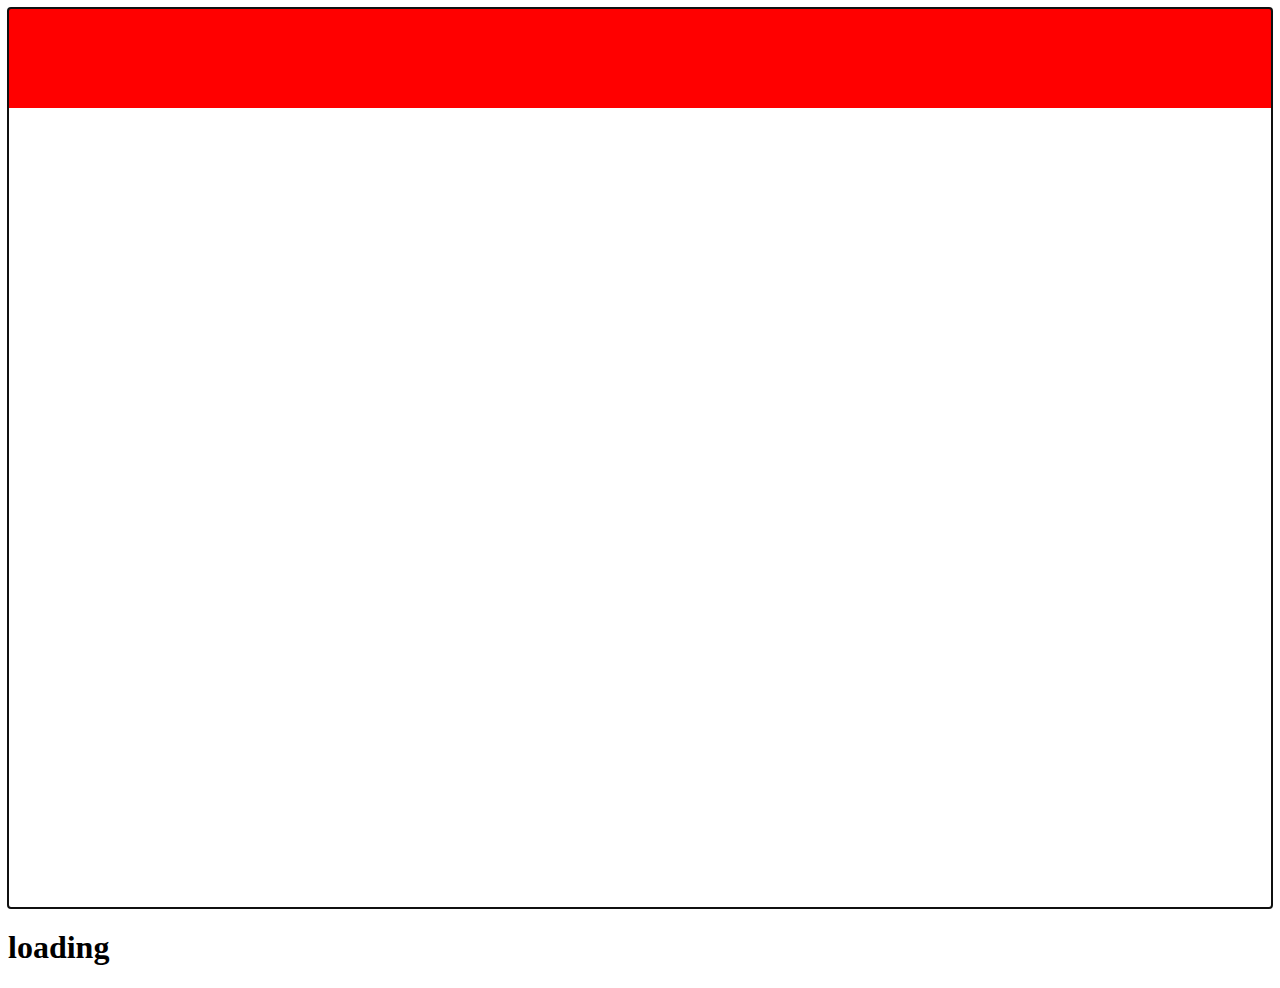
==== index.html @ 8ad2fefb "JSON (5)" ====
<!doctype html>
<html>
	<head>
		<meta name="viewport" content="initial-scale=1.0, user-scalable=no, width=device-width" />
		<title>Dave Smith</title>
        <script src="phonegap.js" type="text/javascript"></script>
        <script src="compass.js" type="text/javascript"></script>
		<script src="jq.js" type="text/javascript"></script>
		<script src="jqm.js" type="text/javascript"></script>
        
        <script type="text/javascript">

            
            document.addEventListener("deviceready", onDeviceReady, false);
			
			//$(document).ready(function(){ onDeviceReady(); });

            function onDeviceReady() {
	
			$('#main').tap(function(){
				
			$('#main').html('Getting data');
			 var ajax = new XMLHttpRequest();
		     ajax.open("GET","http://smiff.co.uk/test.data",false);
		     ajax.send();

		     ajax.onreadystatechange=function(){
				  $('.debug').html(ajax.readyState + ' AND ' + ajax.status );
		          if(ajax.readyState==4 && (ajax.status==200)){
			
						eval('var data = ' + ajax.responseText + ';');
												
						var results = data.results;
						var string = '';
						
						for(var i=0;i<results.length;i++){
							string += "<br/>Name: " + results[i].name + "<br/>Age: " + results[i].age + "<br/>Height: " + results[i].height + "<br/>Kids: " + results[i].children.name + " - " + results[i].children.age + "<br/><br/>";
						}
						
		                document.getElementById('main').innerHTML = "Heres my string:<br/><br/>" + string;
		          }
		     }
				});
            }
			

            </script>
        
        
		
		<style>
			#main {
				min-height: 100px;
				width: 100%;
				background: red;
			}
		</style>
		
		
	</head>
	<body>

		<div id="main"></div>
		<div class="debug">
			<br/><br/>
		</div>
	</body>
</html>
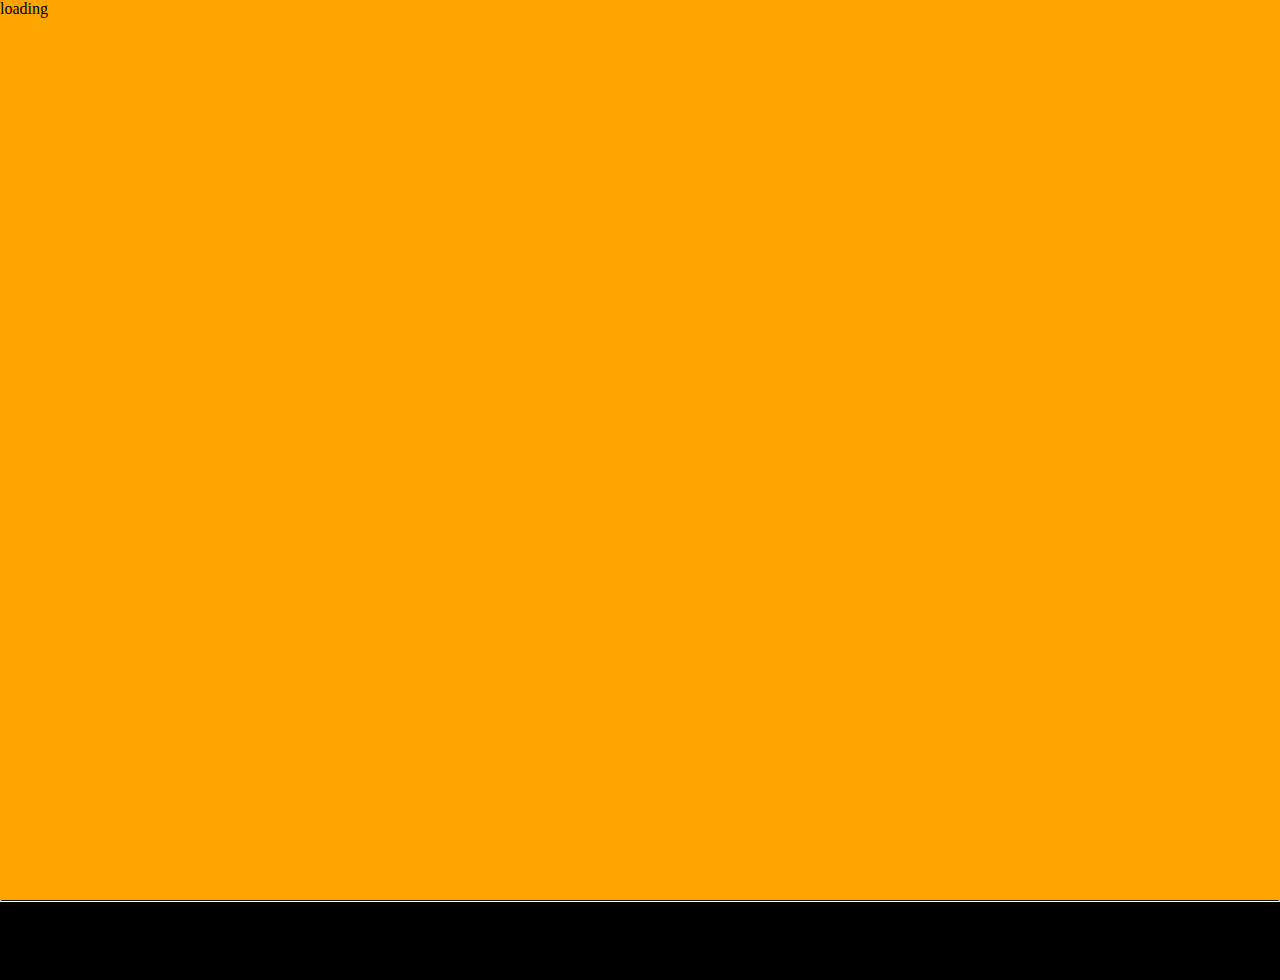
==== commit 7393a0e2: "Buttons, forms, etc" ====
--- a/index.html
+++ b/index.html
@@ -17,15 +17,33 @@
 
             function onDeviceReady() {
 	
-			$('#main').tap(function(){
+            //init 
+                $('#loading').hide();
+                $('#main').hide();
+            
+                $('.start').tap(function(){
+                                $('#home').fadeOut(300, function(){
+                                                   $('#loading').fadeIn(800, function(){
+                                                                        $('#loading').fadeOut(800, function(){
+                                                                                                $('#main').fadeIn(300);
+                                                                                              });
+                                                                       
+                                                                        
+                                                                        });
+                                                   });
+                                
+                                });
+            
+                
+			$('.click').tap(function(){
 				
-			$('#main').html('Getting data');
+            $('#main').html('Getting data');
 			 var ajax = new XMLHttpRequest();
-		     ajax.open("GET","http://smiff.co.uk/test.data",false);
+		     ajax.open("GET","http://smiff.co.uk/test.data",true);
 		     ajax.send();
 
 		     ajax.onreadystatechange=function(){
-				  $('.debug').html(ajax.readyState + ' AND ' + ajax.status );
+				  $('.debug').html(ajax.readyState + ' AND ' + ajax.status);
 		          if(ajax.readyState==4 && (ajax.status==200)){
 			
 						eval('var data = ' + ajax.responseText + ';');
@@ -49,20 +67,70 @@
         
 		
 		<style>
+            
+            body, html {
+                background: #000000;
+                border: 0;
+                margin: 0;
+                padding; 0;
+            }
+            
 			#main {
 				min-height: 100px;
 				width: 100%;
 				background: red;
 			}
+            
+            .start {
+                background: orange;
+                color: black;
+                font-weight: bold;
+            }
+            
+            .click {
+                background: purple;
+                color: white;
+                font-weight: bold;
+            }
+            
+            #loading {
+                width: 100%;
+                background: orange;
+                color: black;
+                position: absolute;
+                top: 0;
+                bottom: 0;
+                left: 0;
+                right: 0;
+            }
+            
+            .button {
+                width: 200px;
+                margin-left: auto;
+                margin-right: auto;
+                height: 30px;
+                -webkit-border-radius: 10px;
+                text-align: center;
+                font-size: 20px;
+                line-height: 30px;
+                font-family: arial, verdana, helvetica, sans-serif;
+            }
+            
+
 		</style>
 		
 		
 	</head>
 	<body>
-
-		<div id="main"></div>
-		<div class="debug">
-			<br/><br/>
-		</div>
+        <div id="loading">loading</div>
+        
+        <div id="home">This is the home screen<br/><div class="button start">START</div></div>
+        
+		<div id="main">
+            <input type="text" id="name" name="name" value="Name"/>
+            <input type="text" id="address" name="address" value="Address"/>
+            <div class="button click">BUTTON</div>
+        </div>
+        
 	</body>
 </html>
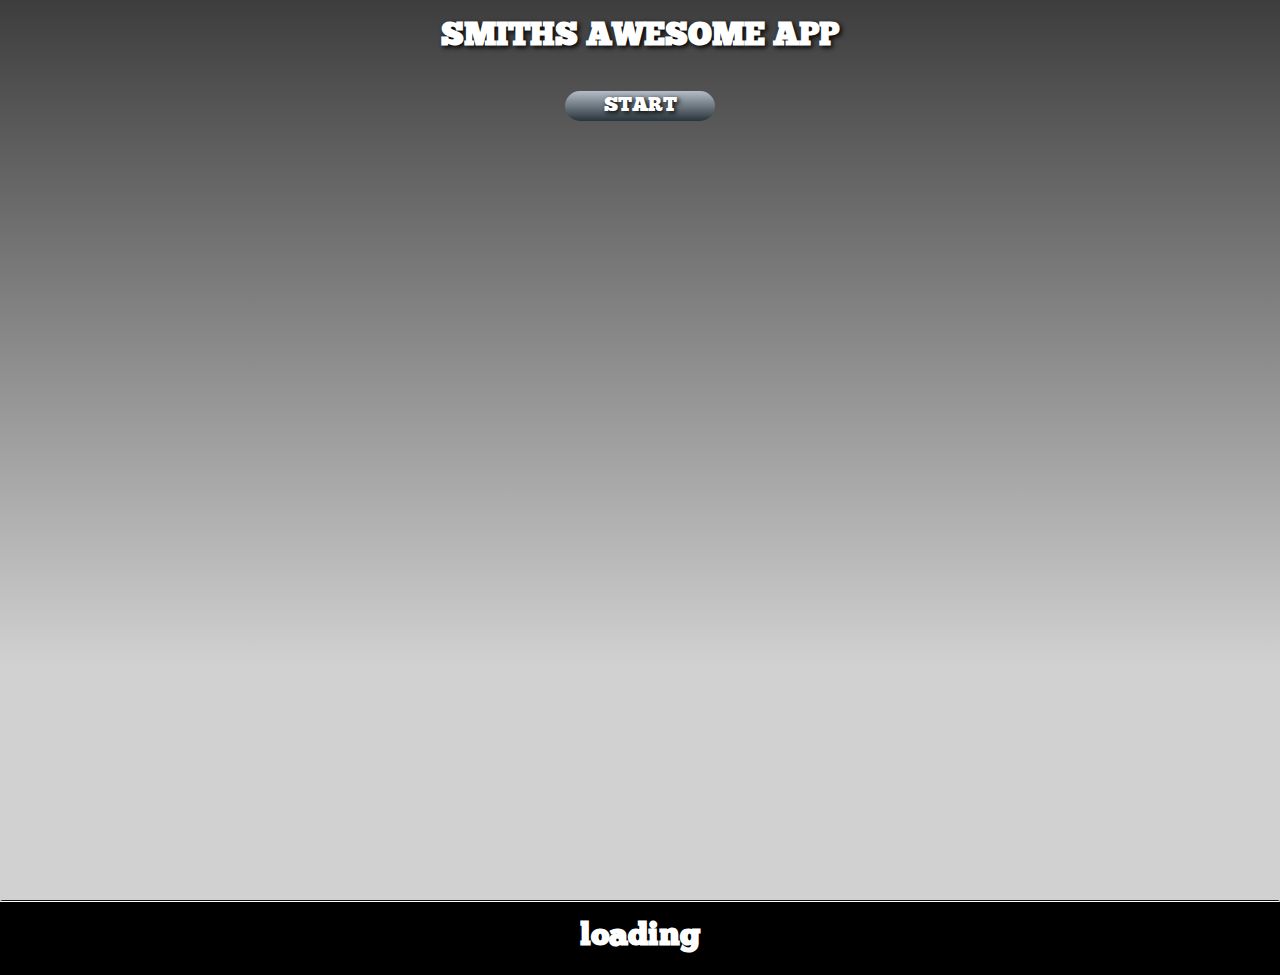
==== commit 5a64f691: "Stylings!" ====
--- a/index.html
+++ b/index.html
@@ -11,28 +11,27 @@
         <script type="text/javascript">
 
             
-            document.addEventListener("deviceready", onDeviceReady, false);
+            //document.addEventListener("deviceready", onDeviceReady, false);
 			
-			//$(document).ready(function(){ onDeviceReady(); });
+			$(document).ready(function(){ onDeviceReady(); });
 
             function onDeviceReady() {
-	
+				
+				var transitionTime = 300;
+				
             //init 
                 $('#loading').hide();
                 $('#main').hide();
             
                 $('.start').tap(function(){
-                                $('#home').fadeOut(300, function(){
-                                                   $('#loading').fadeIn(800, function(){
-                                                                        $('#loading').fadeOut(800, function(){
-                                                                                                $('#main').fadeIn(300);
-                                                                                              });
-                                                                       
-                                                                        
-                                                                        });
-                                                   });
-                                
-                                });
+                	$('#home').fadeOut(transitionTime, function(){
+                		$('#loading').fadeIn(transitionTime, function(){
+                			$('#loading').fadeOut(transitionTime, function(){
+                				$('#main').fadeIn(transitionTime);
+                			});
+                		});
+                	});
+                });
             
                 
 			$('.click').tap(function(){
@@ -67,54 +66,70 @@
         
 		
 		<style>
+		
+		@font-face {
+		    font-family: 'ChunkFiveRegular';
+		    src: url('fonts/Chunkfive-webfont.eot');
+		    src: url('fonts/Chunkfive-webfont.eot?#iefix') format('embedded-opentype'),
+		         url('fonts/Chunkfive-webfont.woff') format('woff'),
+		         url('fonts/Chunkfive-webfont.ttf') format('truetype'),
+		         url('fonts/Chunkfive-webfont.svg#ChunkFiveRegular') format('svg');
+		    font-weight: normal;
+		    font-style: normal;
+
+		}
+
+		
             
             body, html {
                 background: #000000;
                 border: 0;
                 margin: 0;
-                padding; 0;
+                padding: 0;
+				color: #ffffff;
+				font-family: ChunkFiveRegular;
             }
-            
-			#main {
-				min-height: 100px;
-				width: 100%;
-				background: red;
-			}
-            
-            .start {
-                background: orange;
-                color: black;
-                font-weight: bold;
-            }
-            
-            .click {
-                background: purple;
-                color: white;
-                font-weight: bold;
-            }
-            
-            #loading {
-                width: 100%;
-                background: orange;
-                color: black;
-                position: absolute;
+
+            .page {
+	            position: absolute;
                 top: 0;
                 bottom: 0;
                 left: 0;
                 right: 0;
+				background-image: -webkit-gradient(
+					linear,
+					left bottom,
+					left top,
+					color-stop(0.26, rgb(209,209,209)),
+					color-stop(1, rgb(61,61,61))
+				);
+			}
+			            
+            #loading {
+                width: 100%;
+                color: black;
+				background: url('img/load.gif') no-repeat center center;
             }
             
             .button {
-                width: 200px;
+                width: 150px;
                 margin-left: auto;
                 margin-right: auto;
                 height: 30px;
-                -webkit-border-radius: 10px;
+                -webkit-border-radius: 20px;
                 text-align: center;
                 font-size: 20px;
                 line-height: 30px;
-                font-family: arial, verdana, helvetica, sans-serif;
+				background: -webkit-gradient(linear, left top, left bottom, color-stop(0%,#b5bdc8), color-stop(36%,#828c95), color-stop(100%,#28343b));
+				text-shadow: 2px 2px 5px #000;
+				-webkit-text-shadow: 2px 2px 5px #000;
             }
+
+			h1 {
+				text-align: center;
+				text-shadow: 2px 2px 5px #000;
+				-webkit-text-shadow: 2px 2px 5px #000;
+			}
             
 
 		</style>
@@ -122,11 +137,11 @@
 		
 	</head>
 	<body>
-        <div id="loading">loading</div>
+        <div id="loading" class="page">looooading</div>
         
-        <div id="home">This is the home screen<br/><div class="button start">START</div></div>
+        <div id="home" class="page"><h1>SMITHS AWESOME APP</h1><br/><div class="button start">START</div></div>
         
-		<div id="main">
+		<div id="main" class="page">
             <input type="text" id="name" name="name" value="Name"/>
             <input type="text" id="address" name="address" value="Address"/>
             <div class="button click">BUTTON</div>
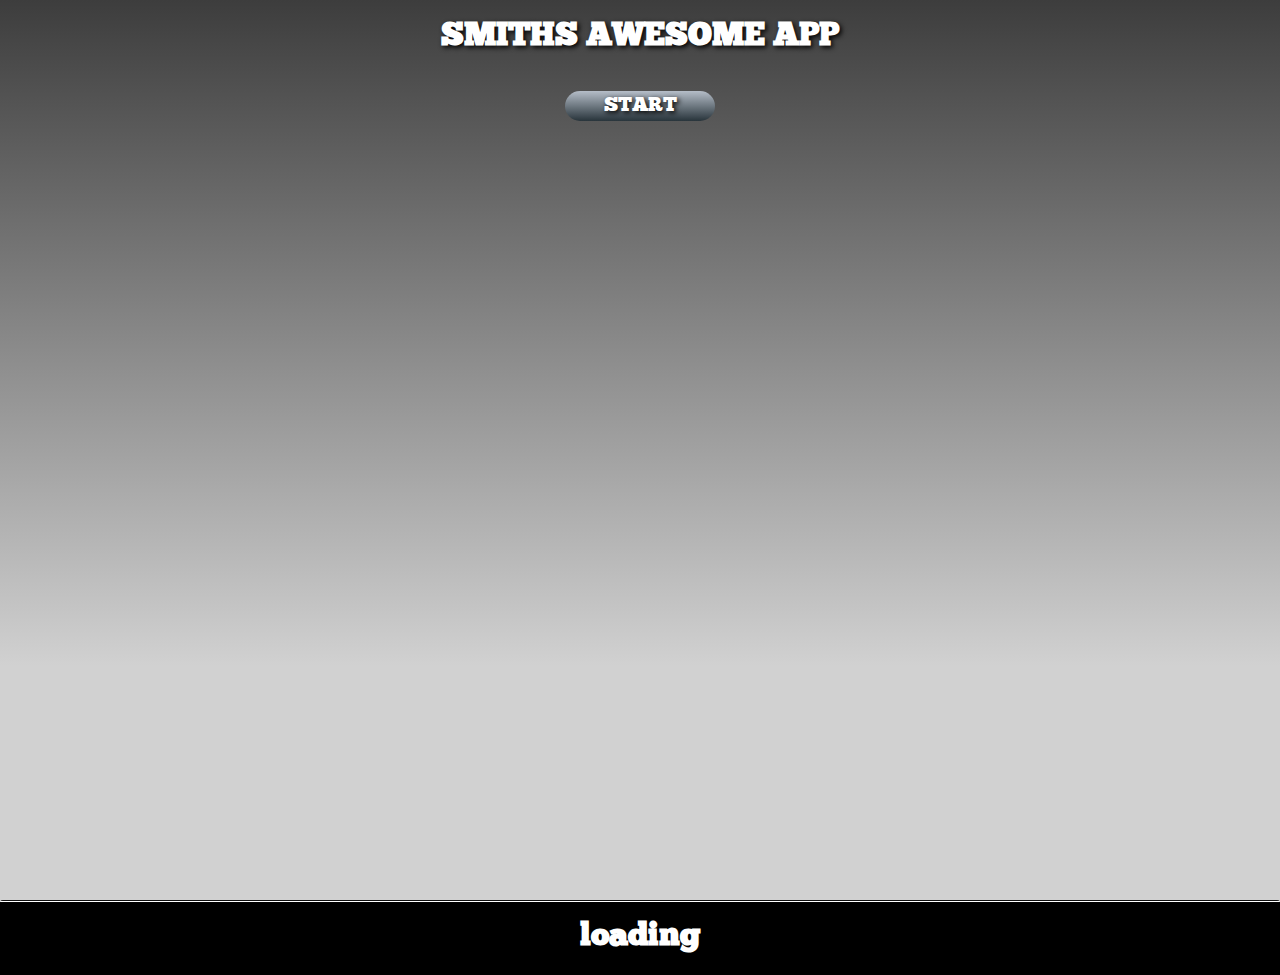
==== commit b60a51a8: "New version - theme from localstorage" ====
--- a/index.html
+++ b/index.html
@@ -16,6 +16,18 @@
 			$(document).ready(function(){ onDeviceReady(); });
 
             function onDeviceReady() {
+                
+                if (localStorage.getItem("theme") == null){
+                    localStorage.setItem("theme","default");
+                }
+                
+                var fileref=document.createElement("link");
+                fileref.setAttribute("rel", "stylesheet");
+                fileref.setAttribute("type", "text/css");
+                fileref.setAttribute("href", "css/"+localStorage.getItem("theme")+".css");
+                document.getElementsByTagName("head")[0].appendChild(fileref);
+                
+                console.log(fileref);
 				
 				var transitionTime = 300;
 				
@@ -62,79 +74,6 @@
 			
 
             </script>
-        
-        
-		
-		<style>
-		
-		@font-face {
-		    font-family: 'ChunkFiveRegular';
-		    src: url('fonts/Chunkfive-webfont.eot');
-		    src: url('fonts/Chunkfive-webfont.eot?#iefix') format('embedded-opentype'),
-		         url('fonts/Chunkfive-webfont.woff') format('woff'),
-		         url('fonts/Chunkfive-webfont.ttf') format('truetype'),
-		         url('fonts/Chunkfive-webfont.svg#ChunkFiveRegular') format('svg');
-		    font-weight: normal;
-		    font-style: normal;
-
-		}
-
-		
-            
-            body, html {
-                background: #000000;
-                border: 0;
-                margin: 0;
-                padding: 0;
-				color: #ffffff;
-				font-family: ChunkFiveRegular;
-            }
-
-            .page {
-	            position: absolute;
-                top: 0;
-                bottom: 0;
-                left: 0;
-                right: 0;
-				background-image: -webkit-gradient(
-					linear,
-					left bottom,
-					left top,
-					color-stop(0.26, rgb(209,209,209)),
-					color-stop(1, rgb(61,61,61))
-				);
-			}
-			            
-            #loading {
-                width: 100%;
-                color: black;
-				background: url('img/load.gif') no-repeat center center;
-            }
-            
-            .button {
-                width: 150px;
-                margin-left: auto;
-                margin-right: auto;
-                height: 30px;
-                -webkit-border-radius: 20px;
-                text-align: center;
-                font-size: 20px;
-                line-height: 30px;
-				background: -webkit-gradient(linear, left top, left bottom, color-stop(0%,#b5bdc8), color-stop(36%,#828c95), color-stop(100%,#28343b));
-				text-shadow: 2px 2px 5px #000;
-				-webkit-text-shadow: 2px 2px 5px #000;
-            }
-
-			h1 {
-				text-align: center;
-				text-shadow: 2px 2px 5px #000;
-				-webkit-text-shadow: 2px 2px 5px #000;
-			}
-            
-
-		</style>
-		
-		
 	</head>
 	<body>
         <div id="loading" class="page">looooading</div>
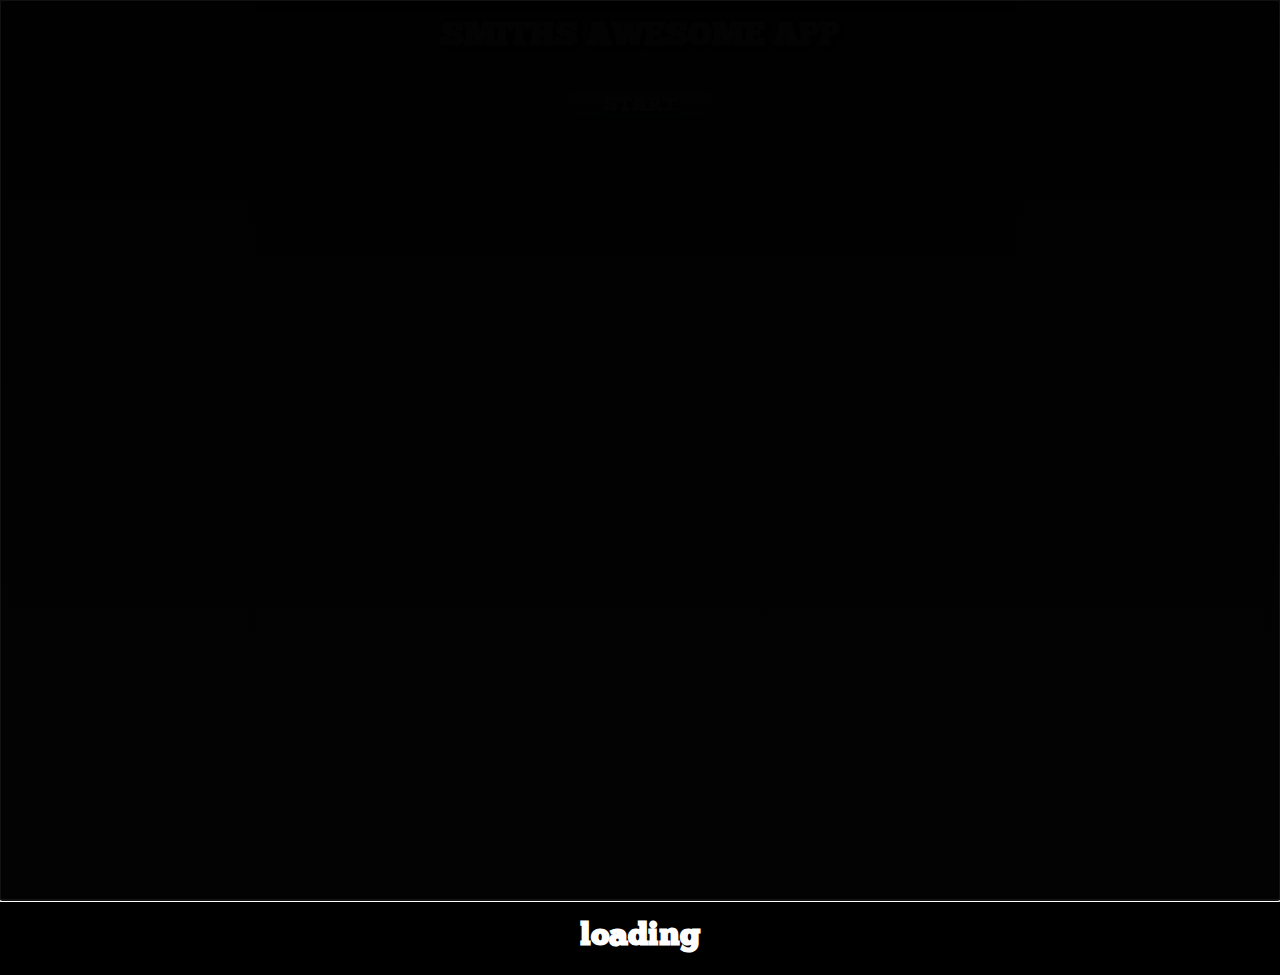
==== commit 4c88f5bc: "Tweaks" ====
--- a/index.html
+++ b/index.html
@@ -3,6 +3,25 @@
 	<head>
 		<meta name="viewport" content="initial-scale=1.0, user-scalable=no, width=device-width" />
 		<title>Dave Smith</title>
+		
+		<style>
+		
+		body, html {
+		    background: #000000;
+		    border: 0;
+		    margin: 0;
+		    padding: 0;
+			color: #ffffff;
+		}
+		
+		#loading {
+		    width: 100%;
+		    color: black;
+			background: url('img/load.gif') no-repeat center center;
+		}
+		
+		
+		</style>
         <script src="phonegap.js" type="text/javascript"></script>
         <script src="compass.js" type="text/javascript"></script>
 		<script src="jq.js" type="text/javascript"></script>
@@ -17,6 +36,9 @@
 
             function onDeviceReady() {
                 
+				$('#main').hide();
+				$('#home').hide();
+			
                 if (localStorage.getItem("theme") == null){
                     localStorage.setItem("theme","default");
                 }
@@ -27,14 +49,13 @@
                 fileref.setAttribute("href", "css/"+localStorage.getItem("theme")+".css");
                 document.getElementsByTagName("head")[0].appendChild(fileref);
                 
-                console.log(fileref);
+                var transitionTime = 300;
 				
-				var transitionTime = 300;
-				
-            //init 
-                $('#loading').hide();
-                $('#main').hide();
-            
+				$('#loading').fadeOut(700, function(){
+					$('#home').fadeIn(700);
+				});
+            	
+
                 $('.start').tap(function(){
                 	$('#home').fadeOut(transitionTime, function(){
                 		$('#loading').fadeIn(transitionTime, function(){
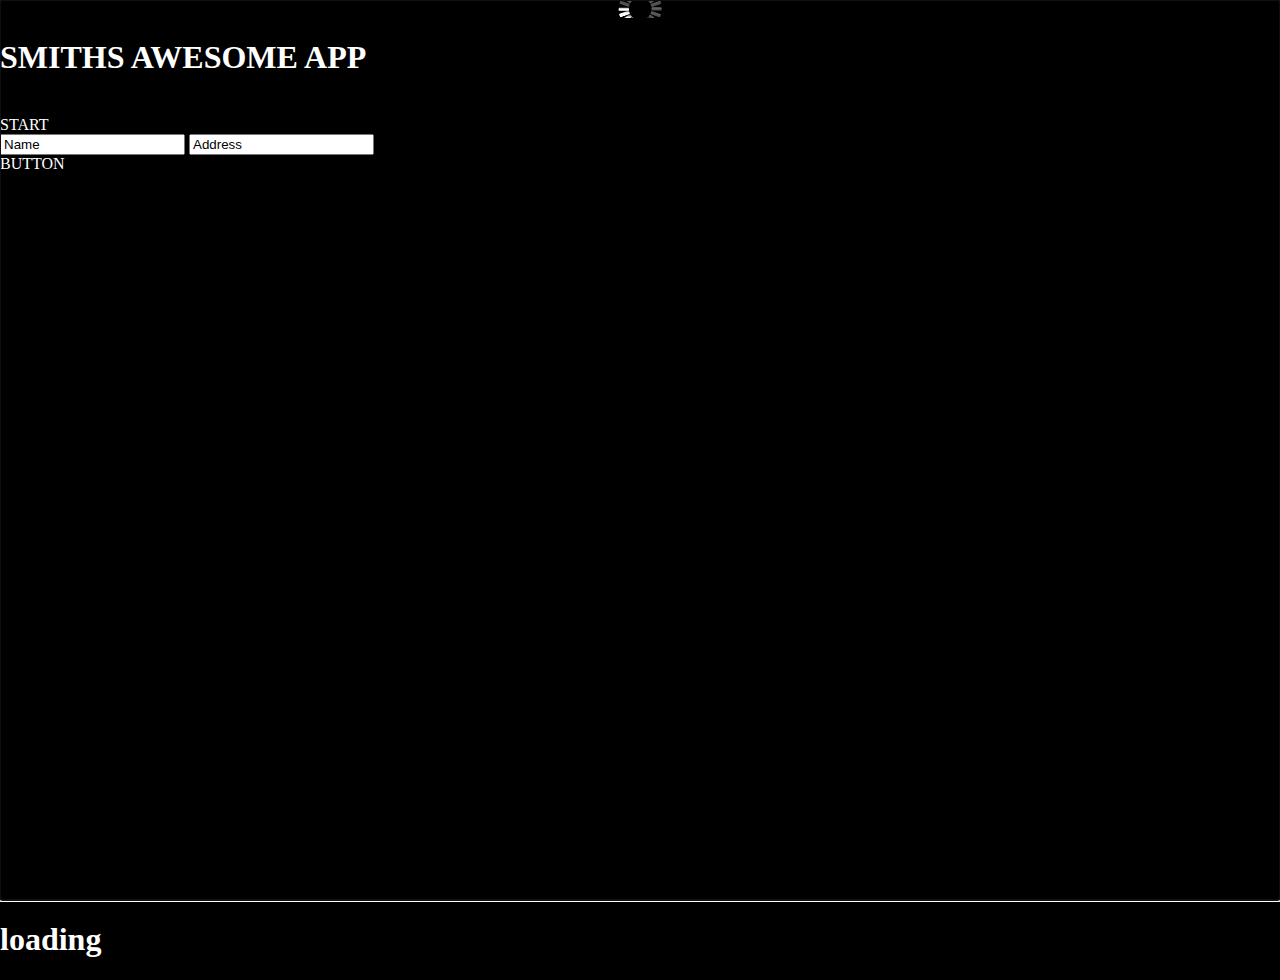
==== commit 70c8f66f: "Tweaks" ====
--- a/index.html
+++ b/index.html
@@ -30,9 +30,9 @@
         <script type="text/javascript">
 
             
-            //document.addEventListener("deviceready", onDeviceReady, false);
+            document.addEventListener("deviceready", onDeviceReady, false);
 			
-			$(document).ready(function(){ onDeviceReady(); });
+			//$(document).ready(function(){ onDeviceReady(); });
 
             function onDeviceReady() {
                 
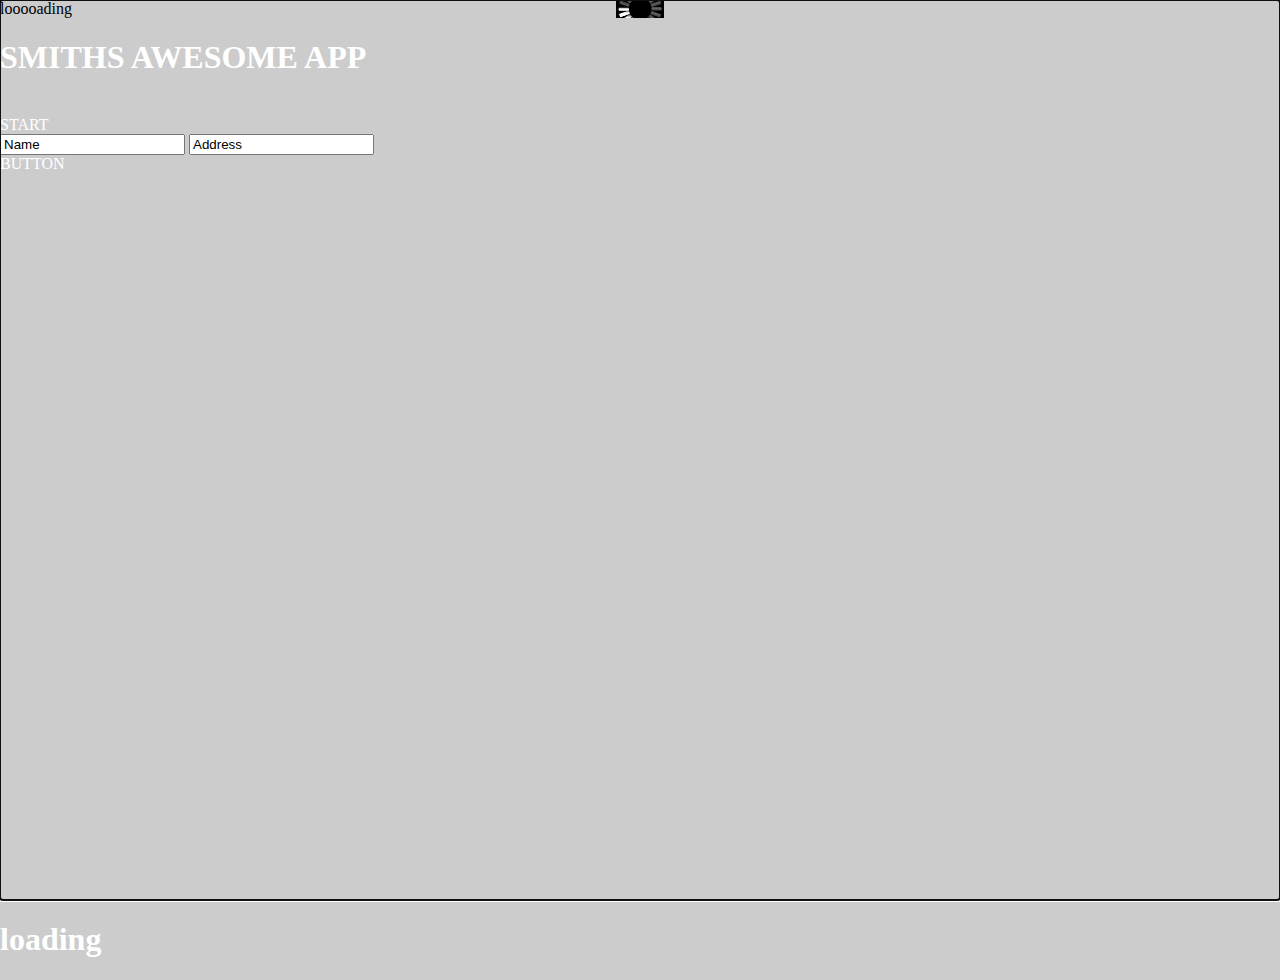
==== commit 89071bf4: "Just testing" ====
--- a/index.html
+++ b/index.html
@@ -7,7 +7,7 @@
 		<style>
 		
 		body, html {
-		    background: #000000;
+		    background: #ccc;
 		    border: 0;
 		    margin: 0;
 		    padding: 0;
